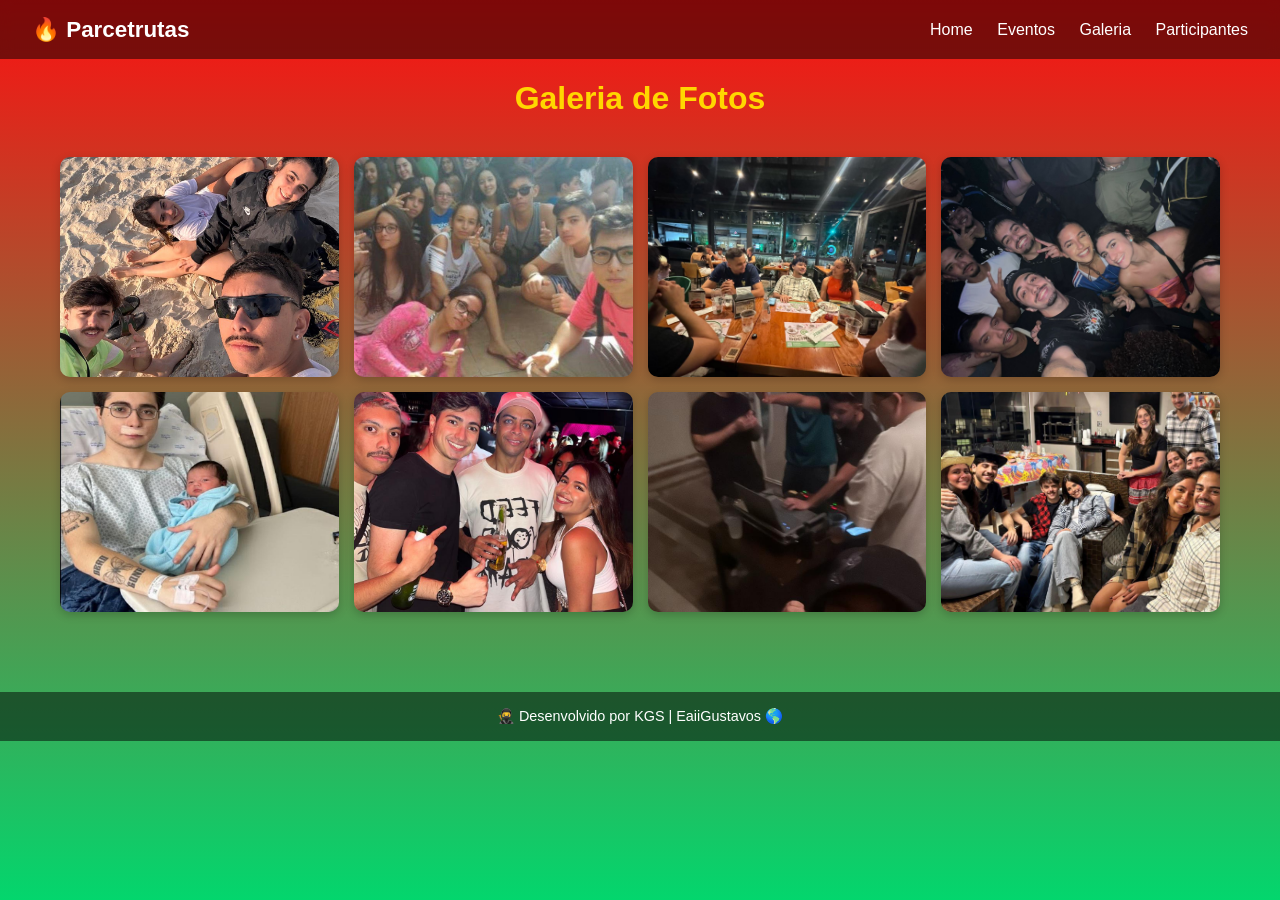
==== galeria.html @ b0b8faca "first commit" ====
<!DOCTYPE html>
<html lang="pt-BR">
<head>
  <meta charset="UTF-8" />
  <meta name="viewport" content="width=device-width, initial-scale=1.0" />
  <title>Galeria de Fotos</title>
  <link rel="stylesheet" href="style.css" />
</head>
<body>
  <header>
    <div class="titulo">🔥 Parcetrutas</div>
    <nav class="nav-links">
      <a href="index.html">Home</a>
      <a href="eventos.html">Eventos</a>
      <a href="galeria.html">Galeria</a>
      <a href="parcetrutas.html">Participantes</a>
    </nav>

    <div class="menu-toggle" id="menu-toggle">
      <span></span>
      <span></span>
      <span></span>
    </div>
  </header>
<!-- ===== GALERIA ===== -->
  <section class="galeria">
    <h2>Galeria de Fotos</h2>
    <div class="grid-galeria">
      <img src="inc/images/foto8.jpeg">
      <img src="inc/images/foto7.jpeg">
      <img src="inc/images/foto6.jpeg">
      <img src="inc/images/foto1.jpeg">
      <img src="inc/images/foto2.jpeg">
      <img src="inc/images/foto3.jpeg">
      <img src="inc/images/foto4.jpeg">
      <img src="inc/images/foto5.jpeg">
    </div>
  </section>

  <!-- ===== MODAL ===== -->
  <div class="modal" id="modal">
    <span id="fechar">&times;</span>
    <img id="imgModal" src="" alt="Foto ampliada">
  </div>

  <script>
    // Menu hamburguer
    const menuToggle = document.getElementById("menuToggle");
    const menu = document.getElementById("menu");

    menuToggle.addEventListener("click", () => {
      menu.classList.toggle("ativo");
    });

    // ===== MODAL =====
    const imagens = document.querySelectorAll(".grid-galeria img");
    const modal = document.getElementById("modal");
    const modalImg = document.getElementById("imgModal");
    const fechar = document.getElementById("fechar");

    imagens.forEach(img => {
      img.addEventListener("click", () => {
        modal.style.display = "flex";
        modalImg.src = img.src;
        modalImg.alt = img.alt;
      });
    });

    fechar.addEventListener("click", () => {
      modal.style.display = "none";
    });

    modal.addEventListener("click", (e) => {
      if (e.target === modal) modal.style.display = "none";
    });
  </script>
</body>
</html>
  
  <script src="script.js"></script>
  </body>
  <footer>
    <p>🥷 Desenvolvido por KGS | EaiiGustavos 🌎</p>
</footer>
  </html>
---- style.css ----
* {
  box-sizing: border-box;
  margin: 0;
  padding: 0;
}

body {
  font-family: "Poppins", sans-serif;
  color: #fff;
  background: linear-gradient(180deg, #fc1111, #03d66d);
  min-height: 100vh;
}

/* ===== HEADER ===== */
header {
  position: fixed;
  top: 0;
  width: 100%;
  background: rgba(0,0,0,0.5);
  display: flex;
  justify-content: space-between;
  align-items: center;
  padding: 1rem 2rem;
  z-index: 10;
  backdrop-filter: blur(6px);
}

.titulo {
  font-size: 1.4rem;
  font-weight: 700;
}

nav a {
  color: #fff;
  margin-left: 20px;
  text-decoration: none;
  font-weight: 500;
}

nav a:hover {
  text-decoration: underline;
}
.menu-toggle {
  display: none;
  flex-direction: column;
  cursor: pointer;
  width: 25px;
  height: 20px;
  justify-content: space-between;
}

.menu-toggle span {
  height: 3px;
  background: #fff;
  border-radius: 2px;
  transition: 0.3s;
}

@media (max-width: 768px) {
  .nav-links {
    position: absolute;
    top: 62px;
    right: 0;
    background: rgba(0,0,0,0.95);
    flex-direction: column;
    width: 144px;
    gap: 15px;
    padding: 20px;
    transform: translateX(100%);
    transition: transform 0.3s ease;
    border-radius: 0 0 0 20px;
  }

  .nav-links.active {
    transform: translateX(0);
  }

  .menu-toggle {
    display: flex;
  }

  /* Animação do ícone ao abrir */
  .menu-toggle.active span:nth-child(1) {
    transform: rotate(45deg) translateY(8px);
  }
  .menu-toggle.active span:nth-child(2) {
    opacity: 0;
  }
  .menu-toggle.active span:nth-child(3) {
    transform: rotate(-45deg) translateY(-8px);
  }
}

/* ===== SLIDER ===== */
.slider {
  position: relative;
  max-width: 100%;
  height: 500px;
  overflow: hidden;
  border-radius: 20px;
  box-shadow: 0 5px 25px rgba(0,0,0,0.3);
  margin-top: 62px;
}

.slides {
  position: relative;
  width: 100%;
  height: 100%;
}

.slide {
  position: absolute;
  width: 100%;
  height: 100%;
  opacity: 0;
  transition: opacity 1s ease-in-out;
}

.slide.active {
  opacity: 1;
  z-index: 1;
}

.slide img {
  width: 100%;
  height: 100%;
  object-fit: cover;
  border-radius: 20px;
}

.caption {
  position: absolute;
  bottom: 20px;
  left: 50px;
  font-size: 2rem;
  font-weight: 600;
  text-shadow: 2px 2px 10px rgba(0,0,0,0.8);
}

/* Controles */
/* ===== CONTROLES DO SLIDER ===== */
.controls {
  position: absolute;
  top: 50%;
  left: 0;
  width: 100%;
  display: flex;
  justify-content: space-between;
  align-items: center;
  transform: translateY(-50%);
  padding: 0 25px;
  z-index: 5; /* garante que fique acima das imagens */
}

.controls span {
  background: rgba(0,0,0,0.6);
  color: #fff;
  padding: 5px 12px;
  font-size: 1.5rem;
  border-radius: 50%;
  cursor: pointer;
  user-select: none;
  transition: all 0.3s ease;
  box-shadow: 0 3px 10px rgba(0,0,0,0.4);
}

.controls span:hover {
  background: rgba(255,215,0,0.9);
  color: #111;
  transform: scale(1.1);
}



/* ===== CTA ===== */
.cta {
  text-align: center;
  padding: 3rem 1rem;
  background: rgba(255,255,255,0.1);
}

.cta h2 {
  font-size: 2rem;
  margin-bottom: 1rem;
}

.cta p {
  font-size: 1.2rem;
  margin-bottom: 1.5rem;
}

.btn {
  display: inline-block;
  background: #ffd700;
  color: #111;
  padding: 10px 25px;
  border-radius: 8px;
  text-decoration: none;
  font-weight: 600;
}

.btn:hover {
  background: #ffcc00;
}

/* ===== Parcetrutas ===== */
.card-list {
  text-align: center;
  padding: 3rem 2rem;
  background: rgba(255,255,255,0.1);
  margin-top: 2rem;
  border-radius: 20px;
  box-shadow: 0 4px 15px rgba(0,0,0,0.2);
}

.card-list h2 {
  font-size: 2rem;
  margin-bottom: 2rem;
  color: #ffd700;
}

.card-list .grid {
  display: grid;
  grid-template-columns: repeat(auto-fit, minmax(220px, 1fr));
  gap: 2rem;
}

.pessoa {
  background: rgba(255,255,255,0.15);
  padding: 1rem;
  border-radius: 15px;
  transition: transform 0.3s ease, background 0.3s ease;
}

.pessoa:hover {
  transform: translateY(-5px);
  background: rgba(255,255,255,0.25);
}

.pessoa img {
  width: 120px;
  height: 120px;
  border-radius: 50%;
  object-fit: cover;
  margin-bottom: 1rem;
  border: 3px solid #ffd700;
}

.pessoa h3 {
  margin: 0.5rem 0;
  font-size: 1.2rem;
}

.pessoa p {
  font-size: 0.95rem;
  color: #eee;
}

/* ===== GALERIA ===== */
    .galeria {
      padding: 80px 20px;
      max-width: 1200px;
      margin: 0 auto;
    }

    .galeria h2 {
      text-align: center;
      margin-bottom: 40px;
      font-size: 2rem;
      color: #ffd700;
    }

    .grid-galeria {
      display: grid;
      grid-template-columns: repeat(auto-fit, minmax(250px, 1fr));
      gap: 15px;
    }

    .grid-galeria img {
      width: 100%;
      height: 220px;
      object-fit: cover;
      border-radius: 10px;
      transition: all 0.3s ease;
      cursor: pointer;
      box-shadow: 0 3px 10px rgba(0,0,0,0.2);
    }

    .grid-galeria img:hover {
      transform: scale(1.05);
      box-shadow: 0 6px 20px rgba(0,0,0,0.4);
    }

    /* ===== MODAL ===== */
    .modal {
      display: none;
      position: fixed;
      z-index: 1000;
      left: 0;
      top: 0;
      width: 100%;
      height: 100%;
      background: rgba(0,0,0,0.9);
      justify-content: center;
      align-items: center;
      overflow: hidden;
    }

    .modal img {
      max-width: 90%;
      max-height: 80vh;
      border-radius: 10px;
      box-shadow: 0 4px 20px rgba(255,255,255,0.3);
    }

    .modal span {
      position: absolute;
      top: 20px;
      right: 40px;
      font-size: 2rem;
      color: #fff;
      cursor: pointer;
    }

    @media (max-width: 600px) {
      .modal span {
        top: 10px;
        right: 20px;
        font-size: 1.5rem;
      }
    }

/* ===== Formulario Copa =====*/
.formulario {
  max-width: 600px;
  margin: 4rem auto;
  padding: 2rem;
  background: rgba(255,255,255,0.1);
  border-radius: 20px;
  box-shadow: 0 4px 15px rgba(0,0,0,0.2);
  text-align: center;
}

.formulario h2 {
  color: #ffd700;
  font-size: 1.8rem;
  margin-bottom: 1.5rem;
}

form {
  display: flex;
  flex-direction: column;
}

.form-group {
  margin-bottom: 1rem;
  text-align: left;
}

label {
  display: block;
  font-weight: 500;
  margin-bottom: 6px;
}

input, select {
  width: 100%;
  padding: 10px;
  border: none;
  border-radius: 8px;
  font-size: 1rem;
  background: rgba(255,255,255,0.9);
  color: #111;
}

button {
  background: #ffd700;
  color: #111;
  font-weight: 700;
  cursor: pointer;
  margin-top: 1rem;
  padding: 12px;
  border: none;
  border-radius: 8px;
  font-size: 1rem;
  transition: background 0.3s ease;
}

button:hover {
  background: #ffcc00;
}

.msg {
  margin-top: 10px;
  font-weight: 500;
  text-align: center;
}

/* ===== Awards ======*/
.regras {
  max-width: 800px;
  margin: 6rem auto 2rem auto;
  padding: 2rem;
  background: rgba(255,255,255,0.1);
  border-radius: 20px;
  box-shadow: 0 4px 15px rgba(0,0,0,0.2);
}

.awards h2 {
  color: #ffd700;
  font-size: 1.8rem;
  margin-bottom: 1rem;
}

.awards p {
  font-size: 1rem;
  color: #eee;
  margin-bottom: 1.5rem;
  line-height: 1.6;
}

.lista-awards {
  list-style: none;
  padding-left: 0;
  text-align: left;
}

.lista-awards li {
  margin-bottom: 10px;
  background: rgba(255,255,255,0.1);
  padding: 10px 15px;
  border-radius: 10px;
  line-height: 1.5;
}

/* ===== RESULTADOS ===== */
.resultados {
  max-width: 900px;
  margin: 2rem auto 4rem auto;
  padding: 2rem;
  background: rgba(255,255,255,0.1);
  border-radius: 20px;
  box-shadow: 0 4px 15px rgba(0,0,0,0.2);
}

.resultados h2 {
  color: #ffd700;
  font-size: 1.8rem;
  margin-bottom: 1rem;
}

.resultados p {
  font-size: 1rem;
  color: #eee;
  margin-bottom: 1.5rem;
}

.tabela-container {
  overflow-x: auto;
}

.tabela-resultados {
  width: 100%;
  border-collapse: collapse;
  background: rgba(255,255,255,0.95);
  color: #111;
  border-radius: 10px;
  overflow: hidden;
}

.tabela-resultados th, .tabela-resultados td {
  padding: 12px;
  text-align: center;
}

.tabela-resultados th {
  background: #ffd700;
  font-weight: 700;
}

.tabela-resultados tr:nth-child(even) {
  background: #f7f7f7;
}

.tabela-resultados tr:hover {
  background: #ffe55c;
}


/* ===== FOOTER ===== */
footer {
  text-align: center;
  padding: 1rem;
  background: rgba(0,0,0,0.5);
  font-size: 0.9rem;
}
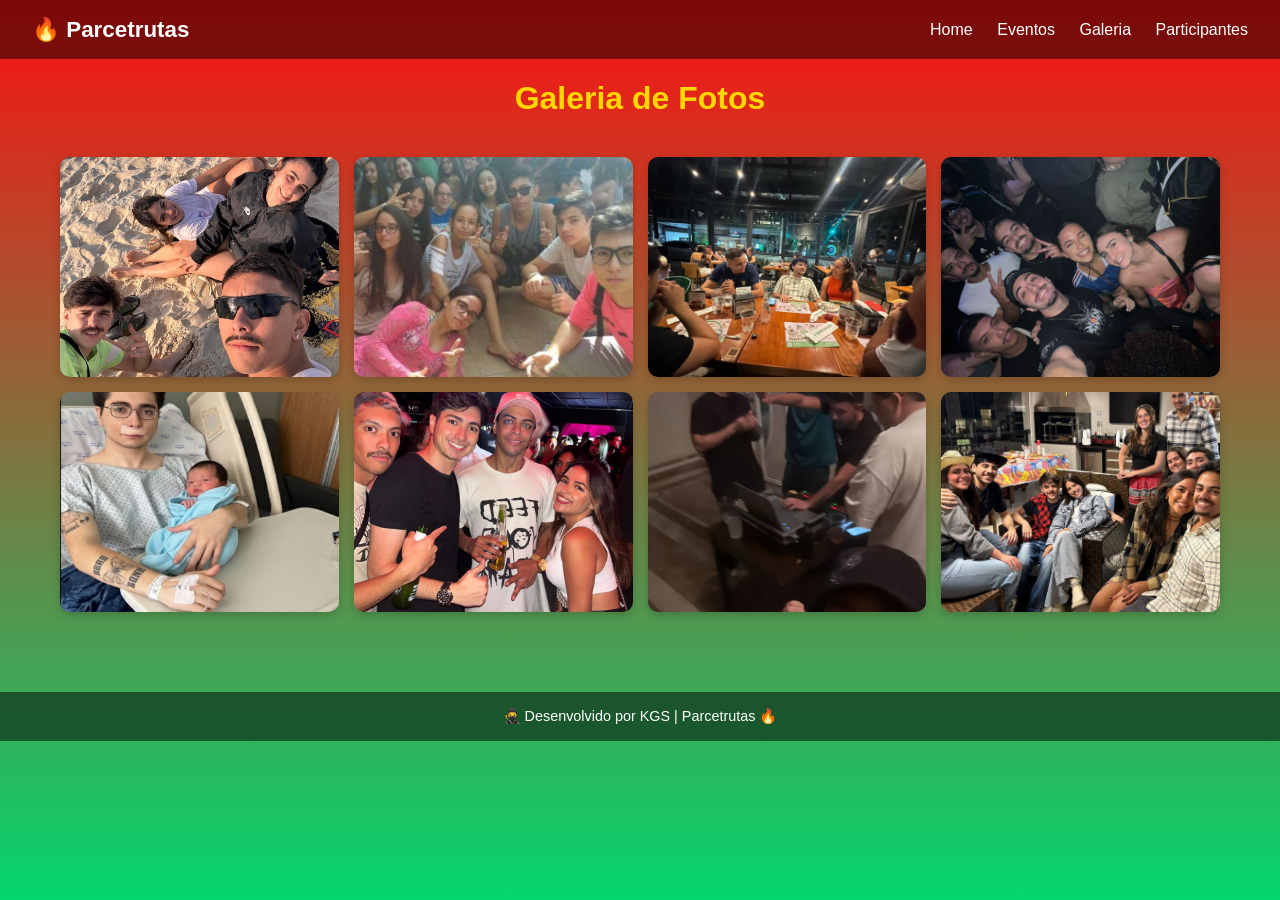
==== commit 1bdc87a7: "correção de bugs" ====
--- a/galeria.html
+++ b/galeria.html
@@ -80,6 +80,6 @@
   <script src="script.js"></script>
   </body>
   <footer>
-    <p>🥷 Desenvolvido por KGS | EaiiGustavos 🌎</p>
+    <p>🥷 Desenvolvido por KGS | Parcetrutas 🔥</p>
 </footer>
   </html>
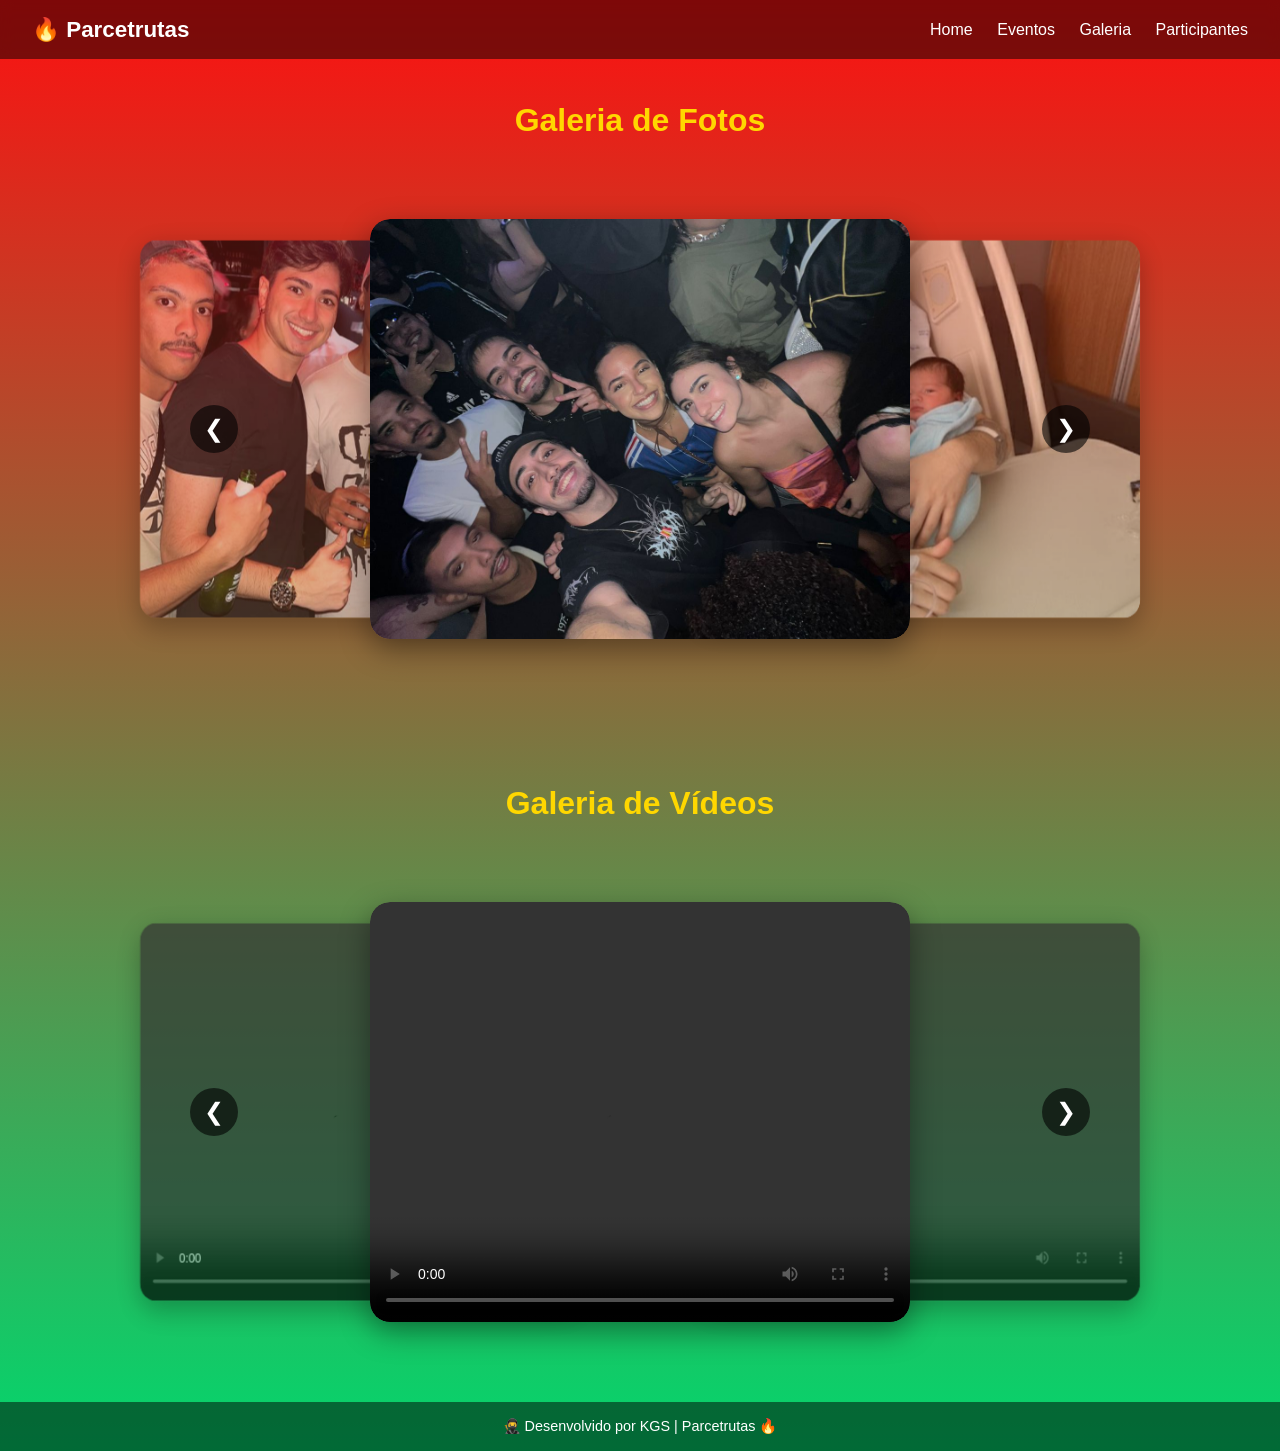
==== commit d8f969a0: "Ajustes galeria" ====
--- a/galeria.html
+++ b/galeria.html
@@ -21,61 +21,47 @@
       <span></span>
       <span></span>
     </div>
-  </header>
+  </header><br><br><br><br>
 <!-- ===== GALERIA ===== -->
-  <section class="galeria">
-    <h2>Galeria de Fotos</h2>
-    <div class="grid-galeria">
-      <img src="inc/images/foto8.jpeg">
-      <img src="inc/images/foto7.jpeg">
-      <img src="inc/images/foto6.jpeg">
-      <img src="inc/images/foto1.jpeg">
-      <img src="inc/images/foto2.jpeg">
-      <img src="inc/images/foto3.jpeg">
-      <img src="inc/images/foto4.jpeg">
-      <img src="inc/images/foto5.jpeg">
+
+<h2 class="h2-galeria">Galeria de Fotos</h2>
+<section class="gallery-carousel">
+  <div class="gallery-track">
+    <div class="gallery-item active">
+      <img src="inc/images/foto1.jpeg" alt="Foto 1">
     </div>
-  </section>
-
-  <!-- ===== MODAL ===== -->
-  <div class="modal" id="modal">
-    <span id="fechar">&times;</span>
-    <img id="imgModal" src="" alt="Foto ampliada">
+    <div class="gallery-item">
+      <img src="inc/images/foto2.jpeg" alt="Foto 2">
+    </div>
+    <div class="gallery-item">
+      <img src="inc/images/foto3.jpeg" alt="Foto 3">
+    </div>
   </div>
 
-  <script>
-    // Menu hamburguer
-    const menuToggle = document.getElementById("menuToggle");
-    const menu = document.getElementById("menu");
+  <div class="gallery-controls">
+    <span class="gallery-prev">❮</span>
+    <span class="gallery-next">❯</span>
+  </div>
+</section><br><br>
+<h2 class="h2-galeria">Galeria de Vídeos</h2>
+<section class="video-carousel">
+  <div class="video-track">
+    <div class="video-item active">
+      <video src="inc/videos/video1.mp4" controls></video>
+    </div>
+    <div class="video-item">
+      <video src="inc/videos/video2.mp4" controls></video>
+    </div>
+    <div class="video-item">
+      <video src="inc/videos/video3.mp4" controls></video>
+    </div>
+  </div>
 
-    menuToggle.addEventListener("click", () => {
-      menu.classList.toggle("ativo");
-    });
-
-    // ===== MODAL =====
-    const imagens = document.querySelectorAll(".grid-galeria img");
-    const modal = document.getElementById("modal");
-    const modalImg = document.getElementById("imgModal");
-    const fechar = document.getElementById("fechar");
-
-    imagens.forEach(img => {
-      img.addEventListener("click", () => {
-        modal.style.display = "flex";
-        modalImg.src = img.src;
-        modalImg.alt = img.alt;
-      });
-    });
-
-    fechar.addEventListener("click", () => {
-      modal.style.display = "none";
-    });
-
-    modal.addEventListener("click", (e) => {
-      if (e.target === modal) modal.style.display = "none";
-    });
-  </script>
-</body>
-</html>
+  <div class="video-controls">
+    <span class="video-prev">❮</span>
+    <span class="video-next">❯</span>
+  </div>
+</section>
   
   <script src="script.js"></script>
   </body>
--- a/style.css
+++ b/style.css
@@ -137,8 +137,6 @@
   text-shadow: 2px 2px 10px rgba(0,0,0,0.8);
 }
 
-/* Controles */
-/* ===== CONTROLES DO SLIDER ===== */
 .controls {
   position: absolute;
   top: 50%;
@@ -149,7 +147,7 @@
   align-items: center;
   transform: translateY(-50%);
   padding: 0 25px;
-  z-index: 5; /* garante que fique acima das imagens */
+  z-index: 5;
 }
 
 .controls span {
@@ -170,9 +168,6 @@
   transform: scale(1.1);
 }
 
-
-
-/* ===== CTA ===== */
 .cta {
   text-align: center;
   padding: 3rem 1rem;
@@ -203,7 +198,7 @@
   background: #ffcc00;
 }
 
-/* ===== Parcetrutas ===== */
+/* ===== PARTICIPANTES ===== */
 .card-list {
   text-align: center;
   padding: 3rem 2rem;
@@ -256,7 +251,7 @@
   color: #eee;
 }
 
-/* ===== GALERIA ===== */
+/* ===== GALERIA OLD ===== 
     .galeria {
       padding: 80px 20px;
       max-width: 1200px;
@@ -276,22 +271,39 @@
       gap: 15px;
     }
 
-    .grid-galeria img {
+    .item {
+      position: relative;
+      cursor: pointer;
+    }
+
+    .item img,
+    .item video {
       width: 100%;
       height: 220px;
       object-fit: cover;
       border-radius: 10px;
       transition: all 0.3s ease;
-      cursor: pointer;
       box-shadow: 0 3px 10px rgba(0,0,0,0.2);
     }
 
-    .grid-galeria img:hover {
+    .item:hover img,
+    .item:hover video {
       transform: scale(1.05);
       box-shadow: 0 6px 20px rgba(0,0,0,0.4);
     }
 
-    /* ===== MODAL ===== */
+    .item .icon-play {
+      position: absolute;
+      top: 50%;
+      left: 50%;
+      transform: translate(-50%, -50%);
+      font-size: 3rem;
+      color: white;
+      opacity: 0.8;
+      pointer-events: none;
+    }
+
+    /*MODAL
     .modal {
       display: none;
       position: fixed;
@@ -303,34 +315,41 @@
       background: rgba(0,0,0,0.9);
       justify-content: center;
       align-items: center;
-      overflow: hidden;
-    }
-
-    .modal img {
-      max-width: 90%;
-      max-height: 80vh;
+    }
+
+    .modal img, .modal video, .modal iframe {
+      max-width: 95%;
+      height: auto;
+      max-height: 90vh;
       border-radius: 10px;
       box-shadow: 0 4px 20px rgba(255,255,255,0.3);
+      object-fit: contain;
     }
 
     .modal span {
       position: absolute;
-      top: 20px;
+      top: 25px;
       right: 40px;
-      font-size: 2rem;
+      font-size: 2.5rem;
       color: #fff;
       cursor: pointer;
     }
 
     @media (max-width: 600px) {
+
+      .modal img, .modal video, .modal iframe {
+        width: 100%;
+        max-height: 80vh;
+      }
+
       .modal span {
         top: 10px;
         right: 20px;
-        font-size: 1.5rem;
+        font-size: 2rem;
       }
     }
 
-/* ===== Formulario Copa =====*/
+/* ===== FORMULARIO =====*/
 .formulario {
   max-width: 600px;
   margin: 4rem auto;
@@ -396,94 +415,224 @@
   text-align: center;
 }
 
-/* ===== Awards ======*/
-.regras {
-  max-width: 800px;
-  margin: 6rem auto 2rem auto;
-  padding: 2rem;
-  background: rgba(255,255,255,0.1);
-  border-radius: 20px;
-  box-shadow: 0 4px 15px rgba(0,0,0,0.2);
-}
-
-.awards h2 {
+
+/* ===== GALERIA FOTOS ===== */
+ .gallery-carousel {
+  position: relative;
+  width: 90%;
+  max-width: 900px;
+  margin: 80px auto;
+  perspective: 1000px;
+  display: flex;
+  justify-content: center;
+  align-items: center;
+}
+
+.gallery-track {
+  position: relative;
+  width: 100%;
+  height: 420px;
+  display: flex;
+  justify-content: center;
+  align-items: center;
+}
+
+.gallery-item {
+  position: absolute;
+  width: 60%;
+  max-width: 600px;
+  height: 100%;
+  opacity: 0;
+  transform: translateX(0) scale(0.8) rotateY(0deg);
+  transition: all 0.8s ease;
+  box-shadow: 0 10px 30px rgba(0,0,0,0.4);
+  border-radius: 20px;
+  overflow: hidden;
+}
+
+.gallery-item img {
+  width: 100%;
+  height: 100%;
+  object-fit: cover;
+  border-radius: 20px;
+  display: block;
+}
+
+.gallery-item.active {
+  opacity: 1;
+  transform: translateX(0) scale(1) rotateY(0deg);
+  z-index: 3;
+}
+
+.gallery-item.prev {
+  opacity: 0.7;
+  transform: translateX(-280px) scale(0.9) rotateY(25deg);
+  z-index: 2;
+}
+
+.gallery-item.next {
+  opacity: 0.7;
+  transform: translateX(280px) scale(0.9) rotateY(-25deg);
+  z-index: 2;
+}
+
+.gallery-controls {
+  position: absolute;
+  top: 50%;
+  width: 100%;
+  display: flex;
+  justify-content: space-between;
+  transform: translateY(-50%);
+  z-index: 5;
+  pointer-events: none;
+}
+
+.gallery-controls span {
+  pointer-events: all;
+  background: rgba(0,0,0,0.6);
+  color: white;
+  padding: 10px 14px;
+  border-radius: 50%;
+  cursor: pointer;
+  font-size: 24px;
+  transition: 0.3s;
+}
+
+.gallery-controls span:hover {
+  background: rgba(255,255,255,0.4);
+  color: #000;
+}
+
+@media (max-width: 768px) {
+  .gallery-item {
+    width: 85%;
+    height: 300px;
+  }
+
+  .gallery-item.prev {
+    transform: translateX(-180px) scale(0.9) rotateY(20deg);
+  }
+
+  .gallery-item.next {
+    transform: translateX(180px) scale(0.9) rotateY(-20deg);
+  }
+}
+.h2-galeria {
+  text-align: center;
+  font-size: 2rem;
+  margin-bottom: 2rem;
   color: #ffd700;
-  font-size: 1.8rem;
-  margin-bottom: 1rem;
-}
-
-.awards p {
+  margin-top: 30px;
+}
+
+/* ===== GALERIA VIDEOS ====*/
+.video-carousel {
+  position: relative;
+  width: 90%;
+  max-width: 900px;
+  margin: 80px auto;
+  perspective: 1000px;
+  display: flex;
+  justify-content: center;
+  align-items: center;
+}
+
+.video-track {
+  position: relative;
+  width: 100%;
+  height: 420px;
+  display: flex;
+  justify-content: center;
+  align-items: center;
+}
+
+.video-item {
+  position: absolute;
+  width: 60%;
+  max-width: 600px;
+  height: 100%;
+  opacity: 0;
+  transform: translateX(0) scale(0.8) rotateY(0deg);
+  transition: all 0.8s ease;
+  box-shadow: 0 10px 30px rgba(0,0,0,0.4);
+  border-radius: 20px;
+  overflow: hidden;
+}
+
+.video-item video {
+  width: 100%;
+  height: 100%;
+  object-fit: cover;
+  border-radius: 20px;
+  display: block;
+}
+
+.video-item.active {
+  opacity: 1;
+  transform: translateX(0) scale(1) rotateY(0deg);
+  z-index: 3;
+}
+
+.video-item.prev {
+  opacity: 0.7;
+  transform: translateX(-280px) scale(0.9) rotateY(25deg);
+  z-index: 2;
+}
+
+.video-item.next {
+  opacity: 0.7;
+  transform: translateX(280px) scale(0.9) rotateY(-25deg);
+  z-index: 2;
+}
+
+.video-caption {
+  text-align: center;
+  color: #fff;
+  margin-top: 12px;
   font-size: 1rem;
-  color: #eee;
-  margin-bottom: 1.5rem;
-  line-height: 1.6;
-}
-
-.lista-awards {
-  list-style: none;
-  padding-left: 0;
-  text-align: left;
-}
-
-.lista-awards li {
-  margin-bottom: 10px;
-  background: rgba(255,255,255,0.1);
-  padding: 10px 15px;
-  border-radius: 10px;
-  line-height: 1.5;
-}
-
-/* ===== RESULTADOS ===== */
-.resultados {
-  max-width: 900px;
-  margin: 2rem auto 4rem auto;
-  padding: 2rem;
-  background: rgba(255,255,255,0.1);
-  border-radius: 20px;
-  box-shadow: 0 4px 15px rgba(0,0,0,0.2);
-}
-
-.resultados h2 {
-  color: #ffd700;
-  font-size: 1.8rem;
-  margin-bottom: 1rem;
-}
-
-.resultados p {
-  font-size: 1rem;
-  color: #eee;
-  margin-bottom: 1.5rem;
-}
-
-.tabela-container {
-  overflow-x: auto;
-}
-
-.tabela-resultados {
-  width: 100%;
-  border-collapse: collapse;
-  background: rgba(255,255,255,0.95);
-  color: #111;
-  border-radius: 10px;
-  overflow: hidden;
-}
-
-.tabela-resultados th, .tabela-resultados td {
-  padding: 12px;
-  text-align: center;
-}
-
-.tabela-resultados th {
-  background: #ffd700;
-  font-weight: 700;
-}
-
-.tabela-resultados tr:nth-child(even) {
-  background: #f7f7f7;
-}
-
-.tabela-resultados tr:hover {
-  background: #ffe55c;
+  font-weight: 500;
+}
+
+.video-controls {
+  position: absolute;
+  top: 50%;
+  width: 100%;
+  display: flex;
+  justify-content: space-between;
+  transform: translateY(-50%);
+  z-index: 5;
+  pointer-events: none;
+}
+
+.video-controls span {
+  pointer-events: all;
+  background: rgba(0,0,0,0.6);
+  color: white;
+  padding: 10px 14px;
+  border-radius: 50%;
+  cursor: pointer;
+  font-size: 24px;
+  transition: 0.3s;
+}
+
+.video-controls span:hover {
+  background: rgba(255,255,255,0.4);
+  color: #000;
+}
+
+@media (max-width: 768px) {
+  .video-item {
+    width: 85%;
+    height: 300px;
+  }
+
+  .video-item.prev {
+    transform: translateX(-180px) scale(0.9) rotateY(20deg);
+  }
+
+  .video-item.next {
+    transform: translateX(180px) scale(0.9) rotateY(-20deg);
+  }
 }
 
 
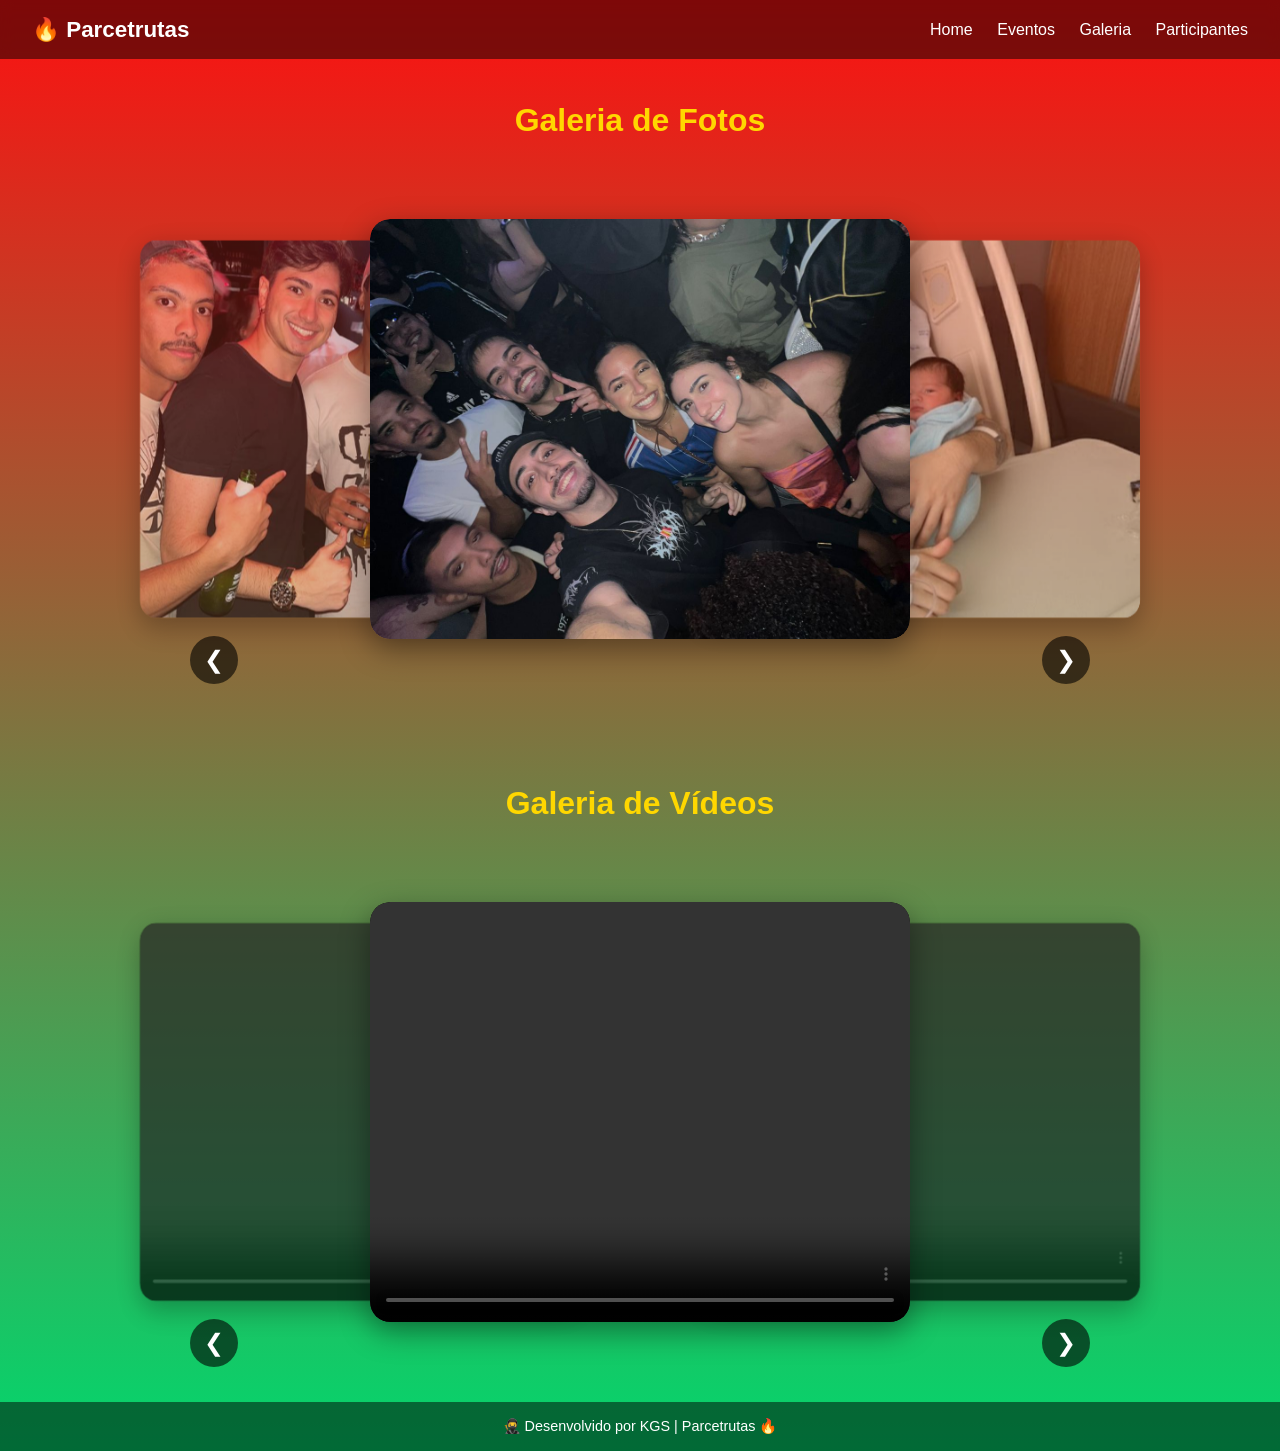
==== commit 5b7db364: "correção bug video" ====
--- a/galeria.html
+++ b/galeria.html
@@ -47,13 +47,13 @@
 <section class="video-carousel">
   <div class="video-track">
     <div class="video-item active">
-      <video src="inc/videos/video1.mp4" controls></video>
+      <video src="inc/videos/video1.mp4" preload="metadata" controls></video>
     </div>
     <div class="video-item">
-      <video src="inc/videos/video2.mp4" controls></video>
+      <video src="inc/videos/video2.mp4" preload="metadata" controls></video>
     </div>
     <div class="video-item">
-      <video src="inc/videos/video3.mp4" controls></video>
+      <video src="inc/videos/video3.mp4" preload="metadata" controls></video>
     </div>
   </div>
 
--- a/style.css
+++ b/style.css
@@ -478,7 +478,7 @@
 
 .gallery-controls {
   position: absolute;
-  top: 50%;
+  top: 105%;
   width: 100%;
   display: flex;
   justify-content: space-between;
@@ -510,17 +510,17 @@
   }
 
   .gallery-item.prev {
-    transform: translateX(-180px) scale(0.9) rotateY(20deg);
+    transform: translateX(-70px) scale(0.9) rotateY(20deg);
   }
 
   .gallery-item.next {
-    transform: translateX(180px) scale(0.9) rotateY(-20deg);
+    transform: translateX(70px) scale(0.9) rotateY(-20deg);
   }
 }
 .h2-galeria {
   text-align: center;
   font-size: 2rem;
-  margin-bottom: 2rem;
+  margin-bottom: 1rem;
   color: #ffd700;
   margin-top: 30px;
 }
@@ -565,6 +565,9 @@
   object-fit: cover;
   border-radius: 20px;
   display: block;
+  background: #000;
+  visibility: visible;
+  opacity: 1;
 }
 
 .video-item.active {
@@ -577,12 +580,16 @@
   opacity: 0.7;
   transform: translateX(-280px) scale(0.9) rotateY(25deg);
   z-index: 2;
+  filter: brightness(0.7);
+  pointer-events: none;
 }
 
 .video-item.next {
   opacity: 0.7;
   transform: translateX(280px) scale(0.9) rotateY(-25deg);
   z-index: 2;
+  filter: brightness(0.7);
+  pointer-events: none;
 }
 
 .video-caption {
@@ -595,7 +602,7 @@
 
 .video-controls {
   position: absolute;
-  top: 50%;
+  top: 105%;
   width: 100%;
   display: flex;
   justify-content: space-between;
@@ -627,11 +634,11 @@
   }
 
   .video-item.prev {
-    transform: translateX(-180px) scale(0.9) rotateY(20deg);
+    transform: translateX(-70px) scale(0.9) rotateY(20deg);
   }
 
   .video-item.next {
-    transform: translateX(180px) scale(0.9) rotateY(-20deg);
+    transform: translateX(70px) scale(0.9) rotateY(-20deg);
   }
 }
 
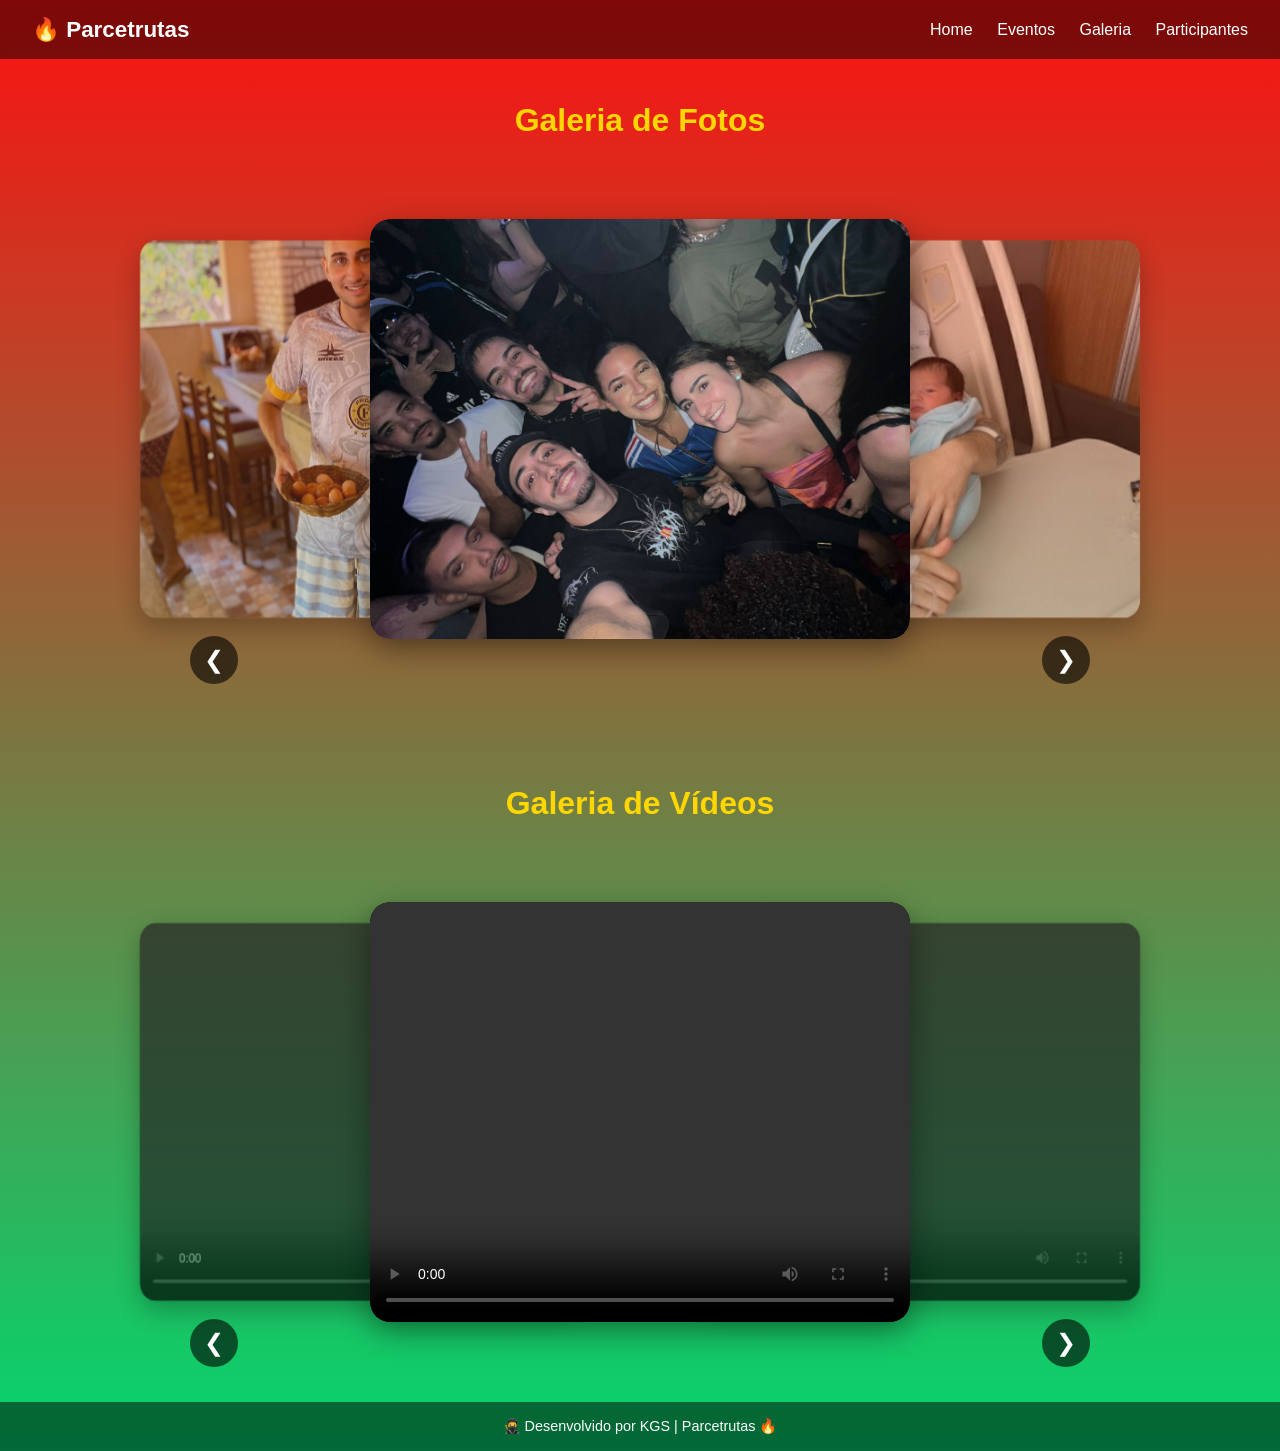
==== commit 444e8e54: "Adição de fotos e vídeos" ====
--- a/galeria.html
+++ b/galeria.html
@@ -28,13 +28,109 @@
 <section class="gallery-carousel">
   <div class="gallery-track">
     <div class="gallery-item active">
-      <img src="inc/images/foto1.jpeg" alt="Foto 1">
+      <img src="inc/images/foto1.jpeg">
     </div>
     <div class="gallery-item">
-      <img src="inc/images/foto2.jpeg" alt="Foto 2">
+      <img src="inc/images/foto2.jpeg">
     </div>
     <div class="gallery-item">
-      <img src="inc/images/foto3.jpeg" alt="Foto 3">
+      <img src="inc/images/foto3.jpeg">
+    </div>
+    <div class="gallery-item">
+      <img src="inc/images/foto4.jpeg">
+    </div>
+    <div class="gallery-item">
+      <img src="inc/images/foto5.jpeg">
+    </div>
+    <div class="gallery-item">
+      <img src="inc/images/foto6.jpeg">
+    </div>
+    <div class="gallery-item">
+      <img src="inc/images/foto7.jpeg">
+    </div>
+    <div class="gallery-item">
+      <img src="inc/images/foto8.jpeg">
+    </div>
+    <div class="gallery-item">
+      <img src="inc/images/foto9.jpeg">
+    </div>
+    <div class="gallery-item">
+      <img src="inc/images/foto10.jpeg">
+    </div>
+    <div class="gallery-item active">
+      <img src="inc/images/foto11.jpeg">
+    </div>
+    <div class="gallery-item">
+      <img src="inc/images/foto12.jpeg">
+    </div>
+    <div class="gallery-item">
+      <img src="inc/images/foto13.jpeg">
+    </div>
+    <div class="gallery-item">
+      <img src="inc/images/foto14.jpeg">
+    </div>
+    <div class="gallery-item">
+      <img src="inc/images/foto15.jpeg">
+    </div>
+    <div class="gallery-item">
+      <img src="inc/images/foto16.jpeg">
+    </div>
+    <div class="gallery-item">
+      <img src="inc/images/foto17.jpeg">
+    </div>
+    <div class="gallery-item">
+      <img src="inc/images/foto18.jpeg">
+    </div>
+    <div class="gallery-item">
+      <img src="inc/images/foto19.jpeg">
+    </div>
+    <div class="gallery-item">
+      <img src="inc/images/foto20.jpeg">
+    </div>
+    <div class="gallery-item active">
+      <img src="inc/images/foto21.jpeg">
+    </div>
+    <div class="gallery-item">
+      <img src="inc/images/foto22.jpeg">
+    </div>
+    <div class="gallery-item">
+      <img src="inc/images/foto23.jpeg">
+    </div>
+    <div class="gallery-item">
+      <img src="inc/images/foto24.jpeg">
+    </div>
+    <div class="gallery-item">
+      <img src="inc/images/foto25.jpeg">
+    </div>
+    <div class="gallery-item">
+      <img src="inc/images/foto26.jpeg">
+    </div>
+    <div class="gallery-item">
+      <img src="inc/images/foto27.jpeg">
+    </div>
+    <div class="gallery-item">
+      <img src="inc/images/foto28.jpeg">
+    </div>
+    <div class="gallery-item">
+      <img src="inc/images/foto29.jpeg">
+    </div>
+    <div class="gallery-item">
+      <img src="inc/images/foto30.jpeg">
+    </div>
+    <div class="gallery-item active">
+      <img src="inc/images/foto31.jpeg">
+    </div>
+    <div class="gallery-item">
+      <img src="inc/images/foto32.jpeg">
+    </div>
+    <div class="gallery-item">
+      <img src="inc/images/foto33.jpeg">
+    </div>
+    <div class="gallery-item">
+      <img src="inc/images/foto34.jpeg">
+    </div>
+    <div class="gallery-item">
+      <img src="inc/images/foto35.jpeg">
     </div>
   </div>
 
@@ -43,6 +139,7 @@
     <span class="gallery-next">❯</span>
   </div>
 </section><br><br>
+
 <h2 class="h2-galeria">Galeria de Vídeos</h2>
 <section class="video-carousel">
   <div class="video-track">
@@ -54,6 +151,12 @@
     </div>
     <div class="video-item">
       <video src="inc/videos/video3.mp4" preload="metadata" controls></video>
+    </div>
+    <div class="video-item">
+      <video src="inc/videos/video4.mp4" preload="metadata" controls></video>
+    </div>
+    <div class="video-item">
+      <video src="inc/videos/video5.mp4" preload="metadata" controls></video>
     </div>
   </div>
 
